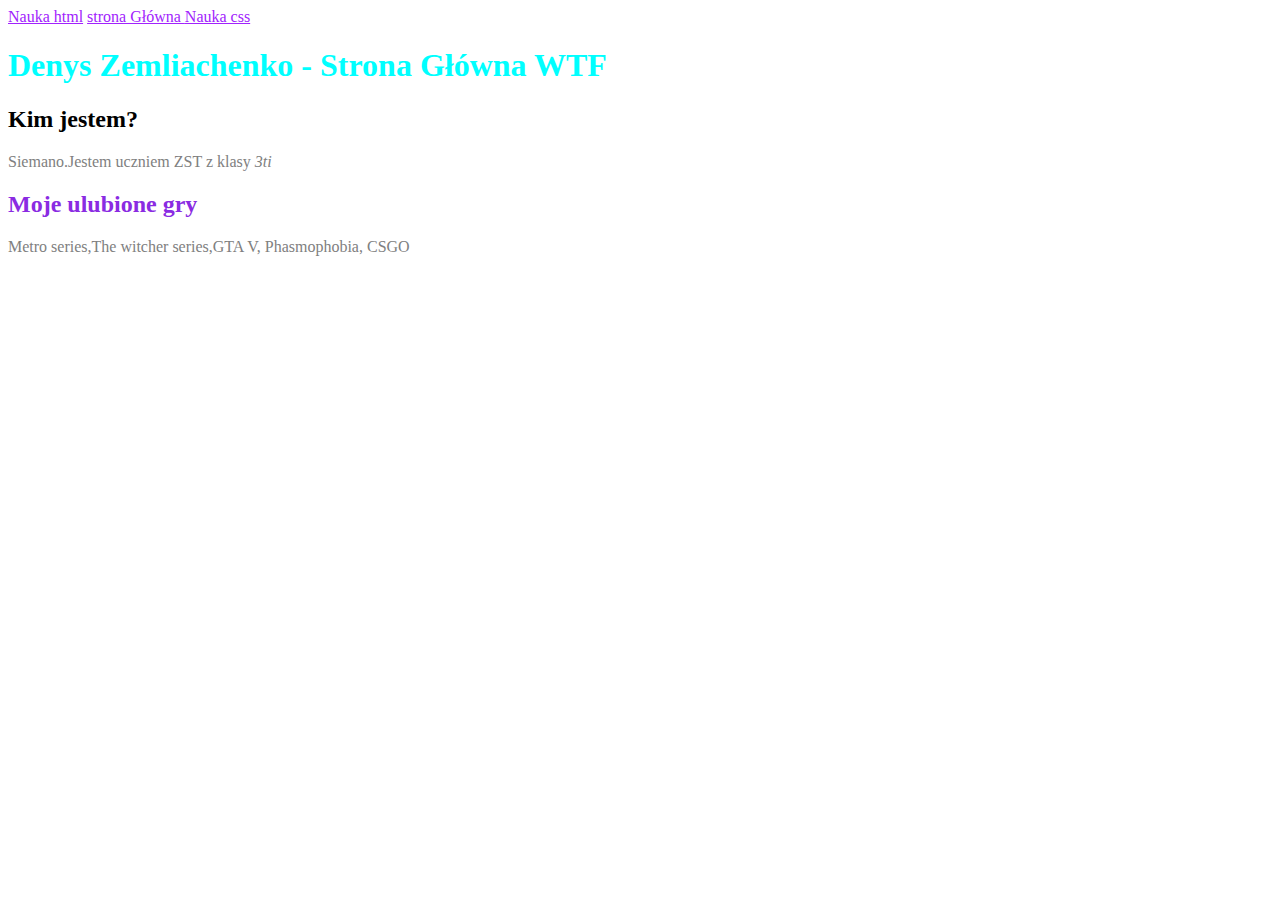
==== index.html @ 18ea8334 "heading change & paragraph style" ====
<!DOCTYPE html>
<html lang="pl">
<head>
    <meta charset="UTF-8">
    <meta name="viewport" content="width=device-width, initial-scale=1.0">
    <title>Dziennik</title>
    <link href="style.css" rel="stylesheet" type="text/css">
</head>
<body>
    <header>
        <nav>
        <a href="nauka-html.html">Nauka html</a>
        <a href="index.html">strona Główna </a>
        <a href="nauka-css.html">Nauka css </a>
    
        </nav>
    </header>
    <main>
        <header id="top"><h1>Denys Zemliachenko - Strona Główna WTF</h1>
        </header>

        <section>
            <h2>Kim jestem?</h2>
            <p>Siemano.Jestem uczniem ZST z klasy <em>3ti</em></p>
        </section>
        <section>
            <h2 class="game">Moje ulubione gry </h2>
            <p>Metro series,The witcher series,GTA V, Phasmophobia, CSGO</p>
        </section>
    </main>
    <script src="main.js"></script>
</body>
</html>
---- style.css ----
#top{
    color: aqua;
}
.game{
    color:blueviolet;
}
nav a{
    color: #a123fd;
}
p{
    color: gray;
}
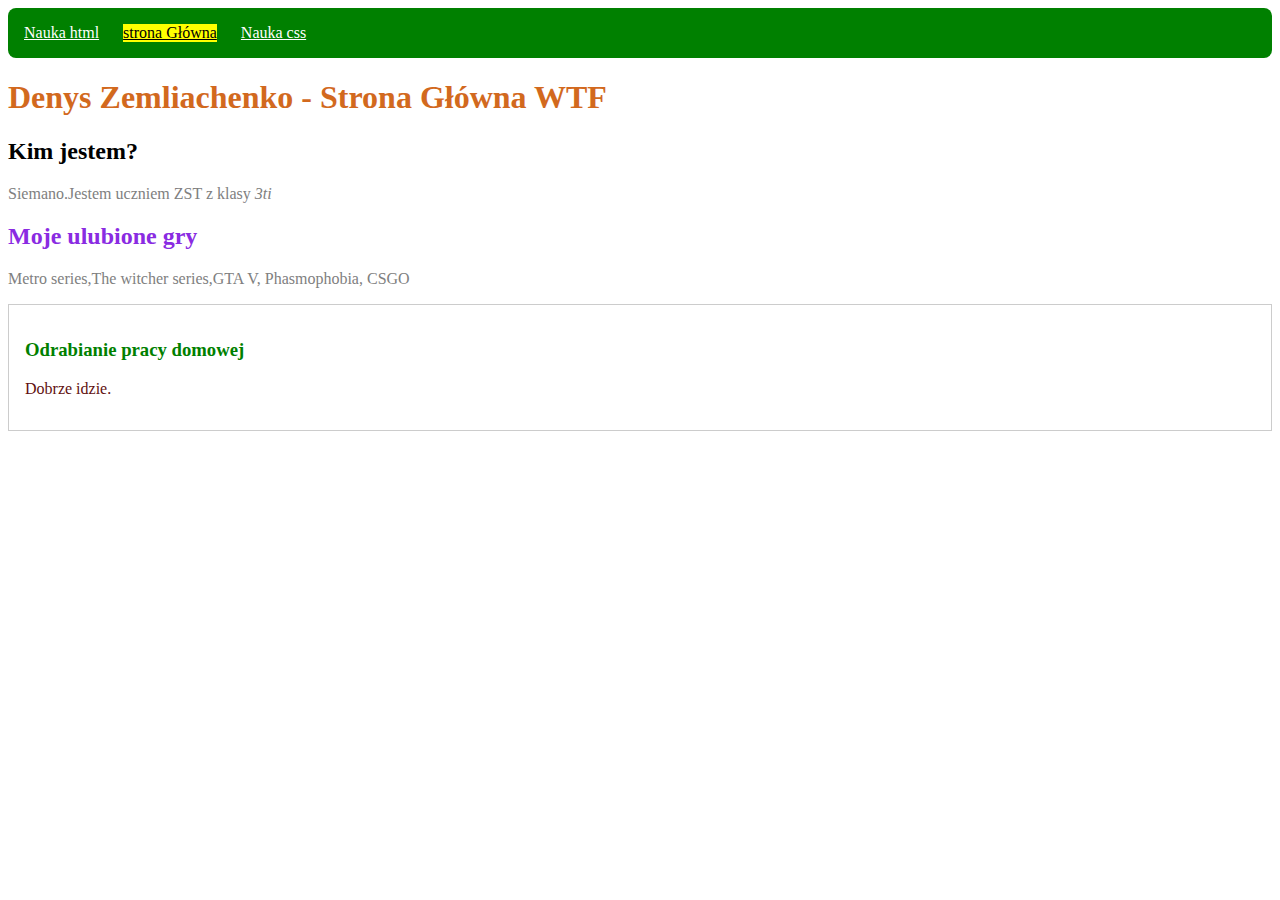
==== commit 5d053da1: "Changed color and look in css and add article in html.Added js in test" ====
--- a/index.html
+++ b/index.html
@@ -8,15 +8,17 @@
 </head>
 <body>
     <header>
-        <nav>
-        <a href="nauka-html.html">Nauka html</a>
-        <a href="index.html">strona Główna </a>
-        <a href="nauka-css.html">Nauka css </a>
+        <nav class="navigation">
+        <a class="navigation__link" href="nauka-html.html">Nauka html</a>
+        <a class="navigation__link navigation__link--hompage" href="index.html">strona Główna </a>
+        <a class="navigation__link" href="nauka-css.html">Nauka css </a>
     
         </nav>
     </header>
     <main>
-        <header id="top"><h1>Denys Zemliachenko - Strona Główna WTF</h1>
+        <header>
+            <h1 class="main-heading main-heading--js" id="top">
+                Denys Zemliachenko - Strona Główna WTF</h1>
         </header>
 
         <section>
@@ -27,6 +29,10 @@
             <h2 class="game">Moje ulubione gry </h2>
             <p>Metro series,The witcher series,GTA V, Phasmophobia, CSGO</p>
         </section>
+        <article class="week-summary">
+            <h3 class="week-summary__title">Odrabianie pracy domowej</h3>
+            <p class="week-summary__description">Dobrze idzie.</p>
+        </article>
     </main>
     <script src="main.js"></script>
 </body>
--- a/style.css
+++ b/style.css
@@ -1,5 +1,5 @@
 #top{
-    color: aqua;
+    color:;
 }
 .game{
     color:blueviolet;
@@ -9,4 +9,34 @@
 }
 p{
     color: gray;
-}+}
+.main-heading{
+    color: chocolate;
+}
+.navigation{
+    background: green;
+    padding: 16px;
+    border-radius: 8px;
+}
+.navigation__link{
+    color: #fff;
+    display: inline-block;
+    margin-right: 20px;
+}
+.navigation__link--hompage{
+    background: yellow;
+    color: #000;
+}
+.week-summary{
+    padding: 16px;
+    border: 1px solid #ccc;
+    margin-bottom: 16px;
+}
+.week-summary__description{
+    color: #5f0f0f;
+}
+
+.week-summary__title{
+    color: green;
+}
+
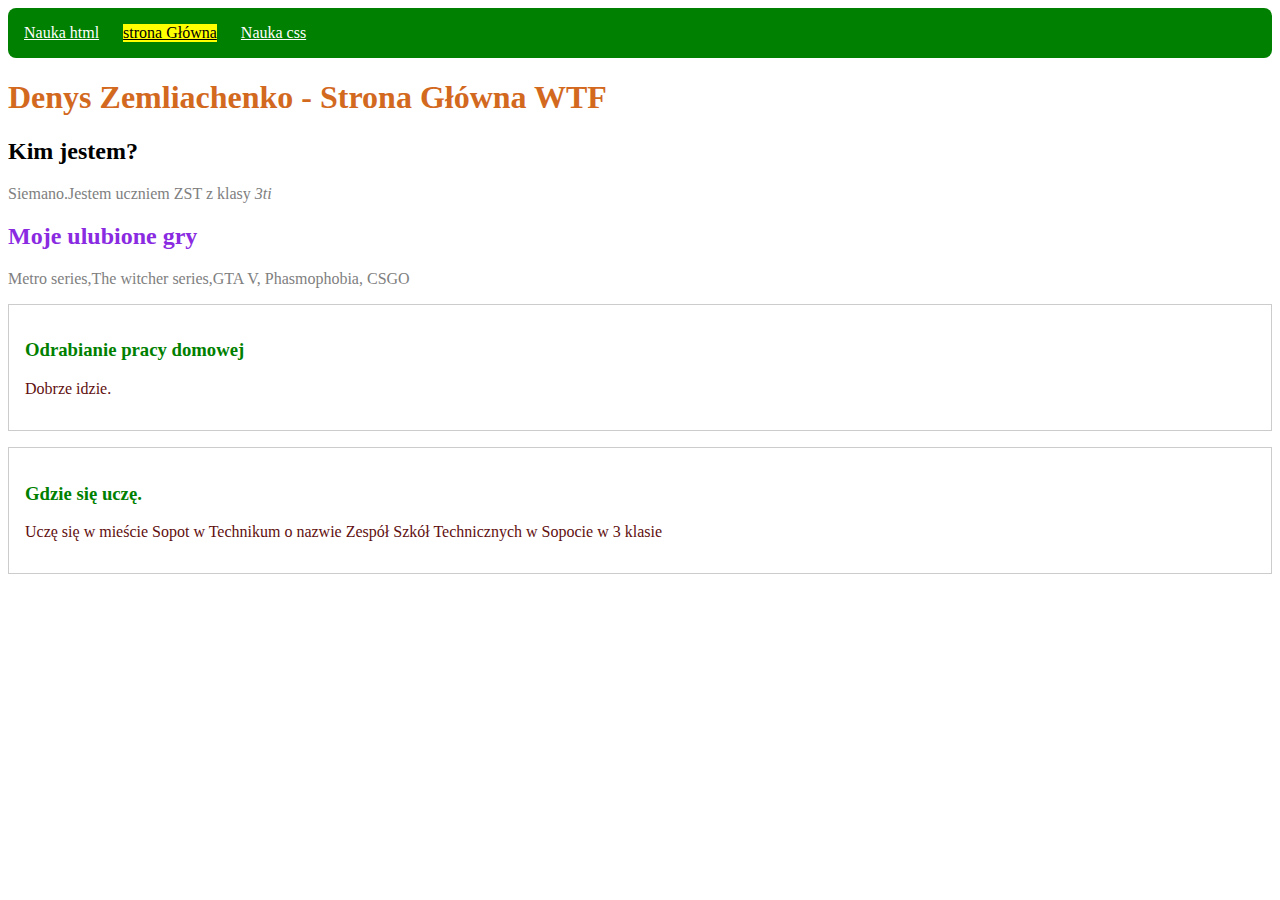
==== commit 5a9fd294: "add new text with js and colored it" ====
--- a/index.html
+++ b/index.html
@@ -34,6 +34,15 @@
             <p class="week-summary__description">Dobrze idzie.</p>
         </article>
     </main>
+    
+    <article class="homework">
+        <h3 class="homework--title" id="homework">
+cos
+        </h3>
+        <p class="homework--description">
+
+        </p>
+    </article>
     <script src="main.js"></script>
 </body>
 </html>--- a/style.css
+++ b/style.css
@@ -39,4 +39,18 @@
 .week-summary__title{
     color: green;
 }
+.homework{
+    padding: 16px;
+    border: 1px solid #ccc;
+    margin-bottom: 16px;
+}
+.homework--title{
+    color: green;
 
+}
+.homework--description{
+    color: #5f0f0f;
+
+}
+
+
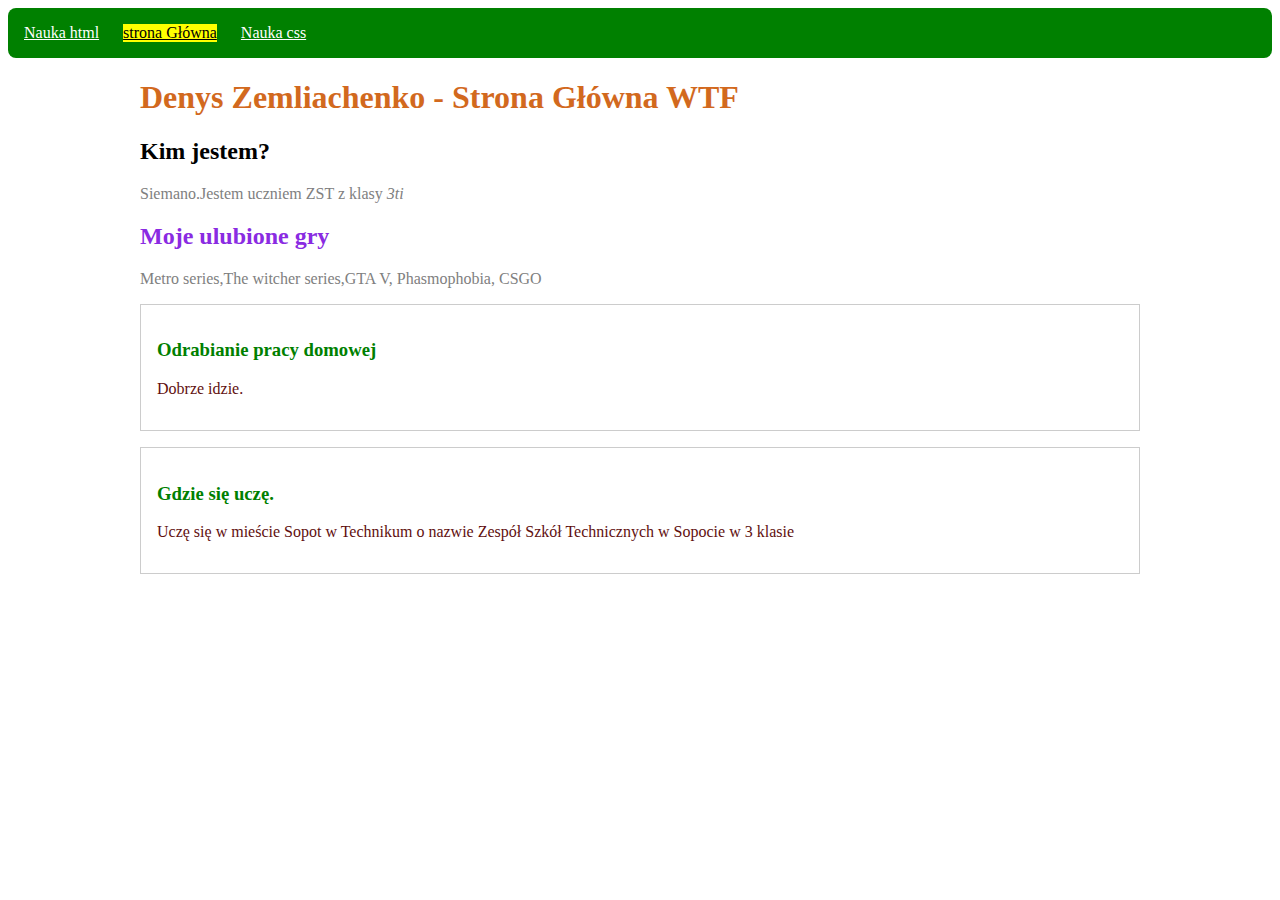
==== commit 642157c3: "upgrade my website" ====
--- a/index.html
+++ b/index.html
@@ -1,48 +1,47 @@
 <!DOCTYPE html>
 <html lang="pl">
-<head>
-    <meta charset="UTF-8">
-    <meta name="viewport" content="width=device-width, initial-scale=1.0">
+  <head>
+    <meta charset="UTF-8" />
+    <meta name="viewport" content="width=device-width, initial-scale=1.0" />
     <title>Dziennik</title>
-    <link href="style.css" rel="stylesheet" type="text/css">
-</head>
-<body>
+    <link href="style.css" rel="stylesheet" type="text/css" />
+  </head>
+  <body>
     <header>
-        <nav class="navigation">
+      <nav class="navigation">
         <a class="navigation__link" href="nauka-html.html">Nauka html</a>
-        <a class="navigation__link navigation__link--hompage" href="index.html">strona Główna </a>
+        <a class="navigation__link navigation__link--hompage" href="index.html"
+          >strona Główna
+        </a>
         <a class="navigation__link" href="nauka-css.html">Nauka css </a>
+      </nav>
+    </header>
+    <main class="main">
+      <header>
+        <h1 class="main-heading main-heading--js" id="top">
+          Denys Zemliachenko - Strona Główna WTF
+        </h1>
+      </header>
+
+      <section>
+        <h2>Kim jestem?</h2>
+        <p>Siemano.Jestem uczniem ZST z klasy <em>3ti</em></p>
+      </section>
+      <section>
+        <h2 class="game">Moje ulubione gry</h2>
+        <p>Metro series,The witcher series,GTA V, Phasmophobia, CSGO</p>
+      </section>
+      <article class="week-summary">
+        <h3 class="week-summary__title">Odrabianie pracy domowej</h3>
+        <p class="week-summary__description">Dobrze idzie.</p>
+      </article>
     
-        </nav>
-    </header>
-    <main>
-        <header>
-            <h1 class="main-heading main-heading--js" id="top">
-                Denys Zemliachenko - Strona Główna WTF</h1>
-        </header>
 
-        <section>
-            <h2>Kim jestem?</h2>
-            <p>Siemano.Jestem uczniem ZST z klasy <em>3ti</em></p>
-        </section>
-        <section>
-            <h2 class="game">Moje ulubione gry </h2>
-            <p>Metro series,The witcher series,GTA V, Phasmophobia, CSGO</p>
-        </section>
-        <article class="week-summary">
-            <h3 class="week-summary__title">Odrabianie pracy domowej</h3>
-            <p class="week-summary__description">Dobrze idzie.</p>
-        </article>
-    </main>
-    
     <article class="homework">
-        <h3 class="homework--title" id="homework">
-cos
-        </h3>
-        <p class="homework--description">
-
-        </p>
+      <h3 class="homework--title">cos</h3>
+      <p class="homework--description"></p>
     </article>
+  </main>
     <script src="main.js"></script>
-</body>
-</html>+  </body>
+</html>
--- a/style.css
+++ b/style.css
@@ -1,56 +1,56 @@
-#top{
-    color:;
+#top {
+  color: ;
 }
-.game{
-    color:blueviolet;
+.game {
+  color: blueviolet;
 }
-nav a{
-    color: #a123fd;
+nav a {
+  color: #a123fd;
 }
-p{
-    color: gray;
+p {
+  color: gray;
 }
-.main-heading{
-    color: chocolate;
+.main-heading {
+  color: chocolate;
 }
-.navigation{
-    background: green;
-    padding: 16px;
-    border-radius: 8px;
+.navigation {
+  background: green;
+  padding: 16px;
+  border-radius: 8px;
 }
-.navigation__link{
-    color: #fff;
-    display: inline-block;
-    margin-right: 20px;
+.navigation__link {
+  color: #fff;
+  display: inline-block;
+  margin-right: 20px;
 }
-.navigation__link--hompage{
-    background: yellow;
-    color: #000;
+.navigation__link--hompage {
+  background: yellow;
+  color: #000;
 }
-.week-summary{
-    padding: 16px;
-    border: 1px solid #ccc;
-    margin-bottom: 16px;
+.week-summary {
+  padding: 16px;
+  border: 1px solid #ccc;
+  margin-bottom: 16px;
 }
-.week-summary__description{
-    color: #5f0f0f;
+.week-summary__description {
+  color: #5f0f0f;
 }
 
-.week-summary__title{
-    color: green;
+.week-summary__title {
+  color: green;
 }
-.homework{
-    padding: 16px;
-    border: 1px solid #ccc;
-    margin-bottom: 16px;
+.homework {
+  padding: 16px;
+  border: 1px solid #ccc;
+  margin-bottom: 16px;
 }
-.homework--title{
-    color: green;
-
+.homework--title {
+  color: green;
 }
-.homework--description{
-    color: #5f0f0f;
-
+.homework--description {
+  color: #5f0f0f;
 }
-
-
+.main{
+  max-width: 1000px;
+  margin: 0 auto;
+}
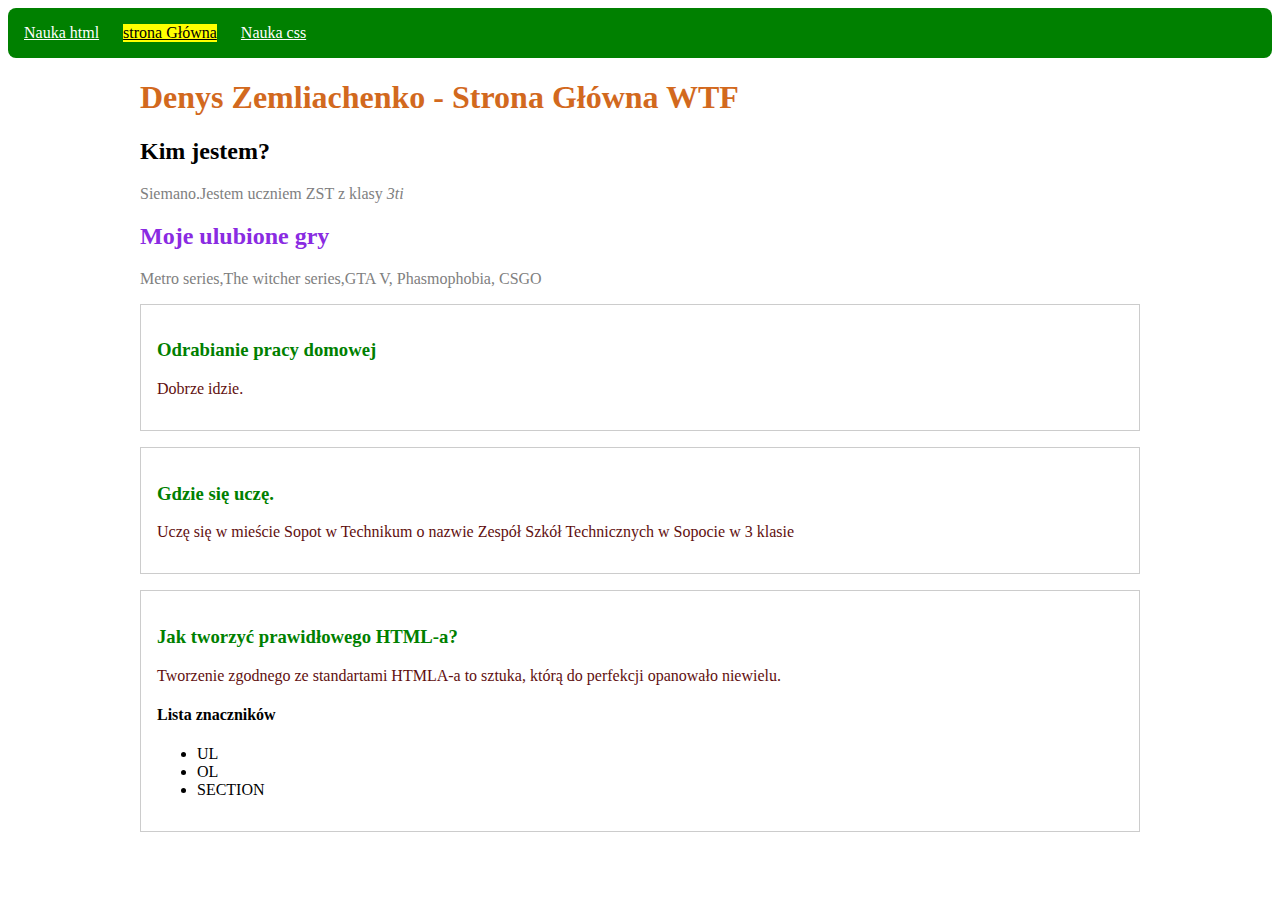
==== commit f27b8dcc: "add new article" ====
--- a/index.html
+++ b/index.html
@@ -41,6 +41,18 @@
       <h3 class="homework--title">cos</h3>
       <p class="homework--description"></p>
     </article>
+    <article class="week-summary week-summary--special">
+      <h3 class="week-summary__title">Jak tworzyć prawidłowego HTML-a?</h3>
+      <p class="week-summary__description">Tworzenie zgodnego ze standartami HTMLA-a to sztuka, którą do perfekcji opanowało niewielu.</p>
+    <section>
+      <h4>Lista znaczników</h4>
+      <ul>
+        <li>UL</li>
+        <li>OL</li>
+        <li>SECTION</li>
+      </ul>
+    </section>
+    </article>
   </main>
     <script src="main.js"></script>
   </body>
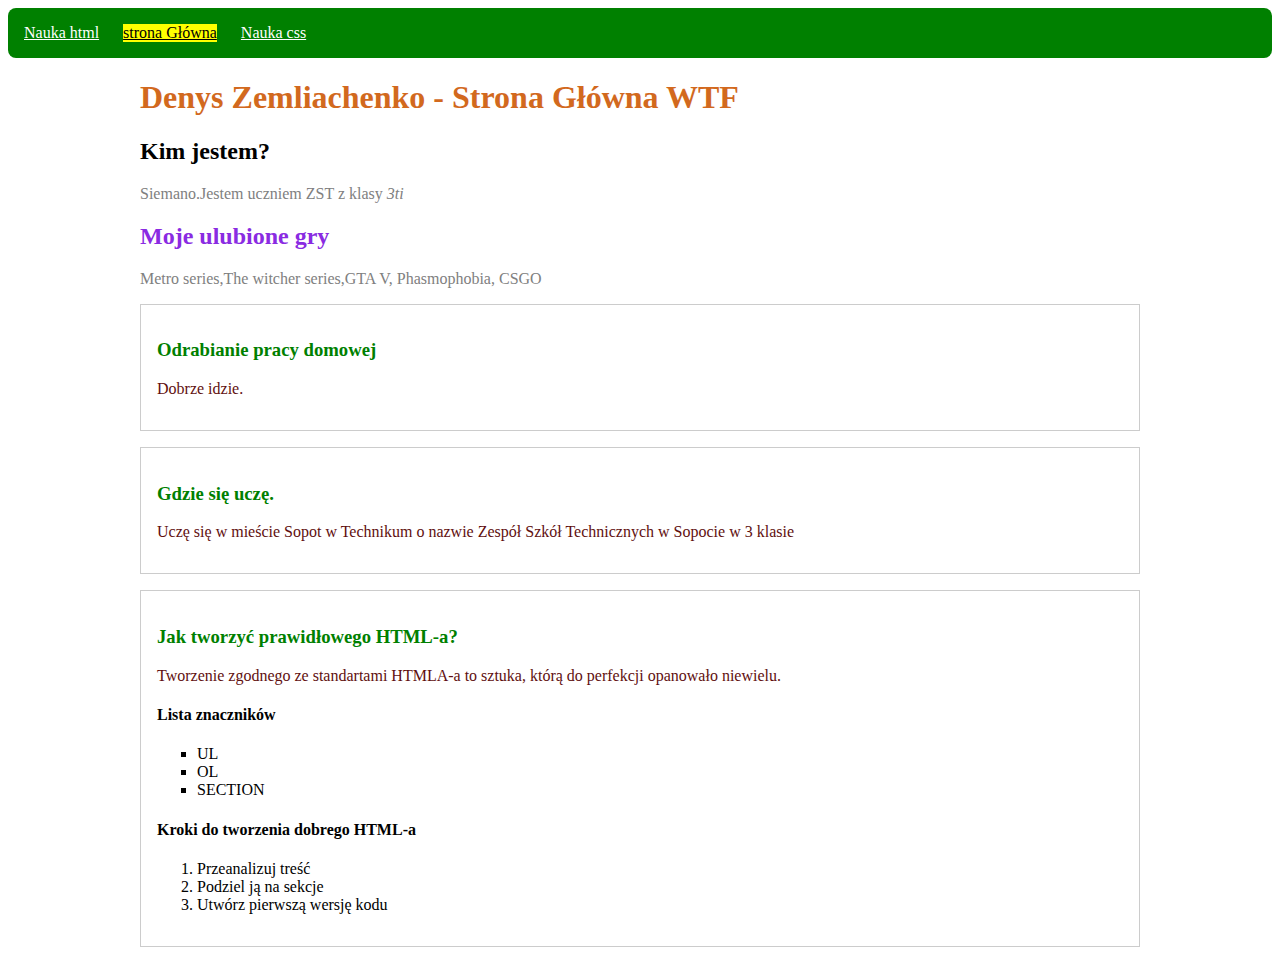
==== commit aefcee3b: "add list" ====
--- a/index.html
+++ b/index.html
@@ -46,11 +46,19 @@
       <p class="week-summary__description">Tworzenie zgodnego ze standartami HTMLA-a to sztuka, którą do perfekcji opanowało niewielu.</p>
     <section>
       <h4>Lista znaczników</h4>
-      <ul>
-        <li>UL</li>
-        <li>OL</li>
-        <li>SECTION</li>
+      <ul class="list">
+        <li class="list__item">UL</li>
+        <li class="list__item">OL</li>
+        <li class="list__item">SECTION</li>
       </ul>
+    </section>
+    <section>
+      <h4>Kroki do tworzenia dobrego HTML-a</h4>
+      <ol>
+        <li>Przeanalizuj treść</li>
+        <li>Podziel ją na sekcje</li>
+        <li>Utwórz pierwszą wersję kodu</li>
+      </ol>
     </section>
     </article>
   </main>
--- a/style.css
+++ b/style.css
@@ -54,3 +54,6 @@
   max-width: 1000px;
   margin: 0 auto;
 }
+.list{
+  list-style: square;
+}
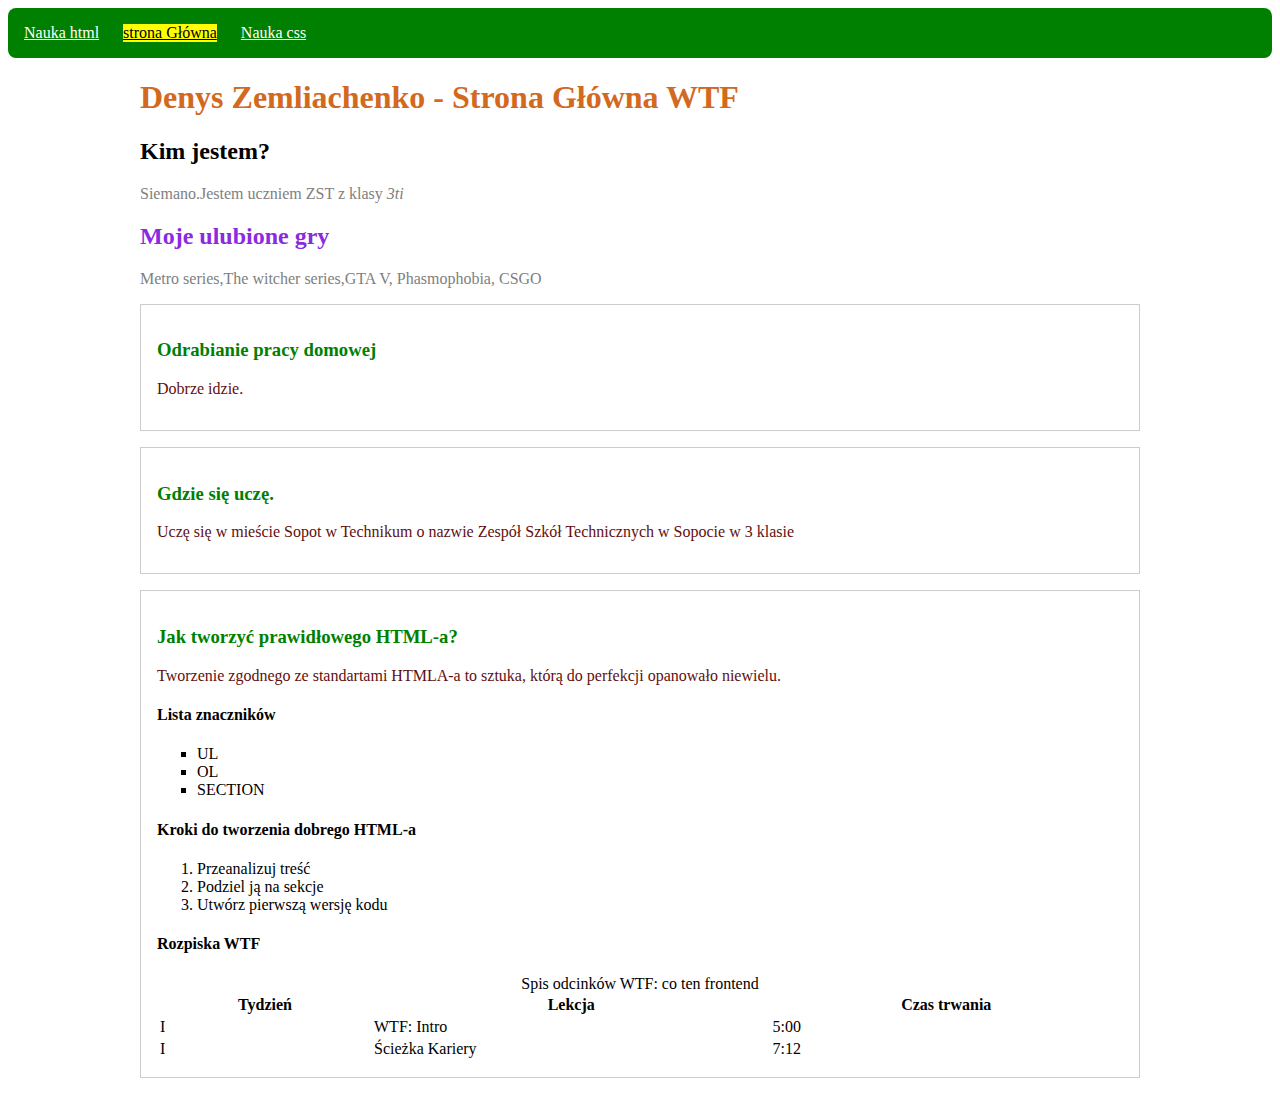
==== commit b9f49377: "add table" ====
--- a/index.html
+++ b/index.html
@@ -60,6 +60,32 @@
         <li>Utwórz pierwszą wersję kodu</li>
       </ol>
     </section>
+    <section>
+      <h4>Rozpiska WTF</h4>
+      <table class="table">
+        <caption>Spis odcinków WTF: co ten frontend</caption>
+        <thead>
+          <tr>
+            <th>Tydzień</th>
+            <th>Lekcja</th>
+            <th>Czas trwania</th>
+          </tr>
+        </thead>
+        <tbody>
+          <tr>
+            <td>I</td>
+            <td>WTF: Intro</td>
+            <td>5:00</td>
+          </tr>
+          <tr>
+            <td>I</td>
+            <td>Ścieżka Kariery</td>
+            <td>7:12</td>
+          </tr>
+        </tbody>
+
+      </table>
+    </section>
     </article>
   </main>
     <script src="main.js"></script>
--- a/style.css
+++ b/style.css
@@ -57,3 +57,6 @@
 .list{
   list-style: square;
 }
+.table{
+  width: 100%;
+}
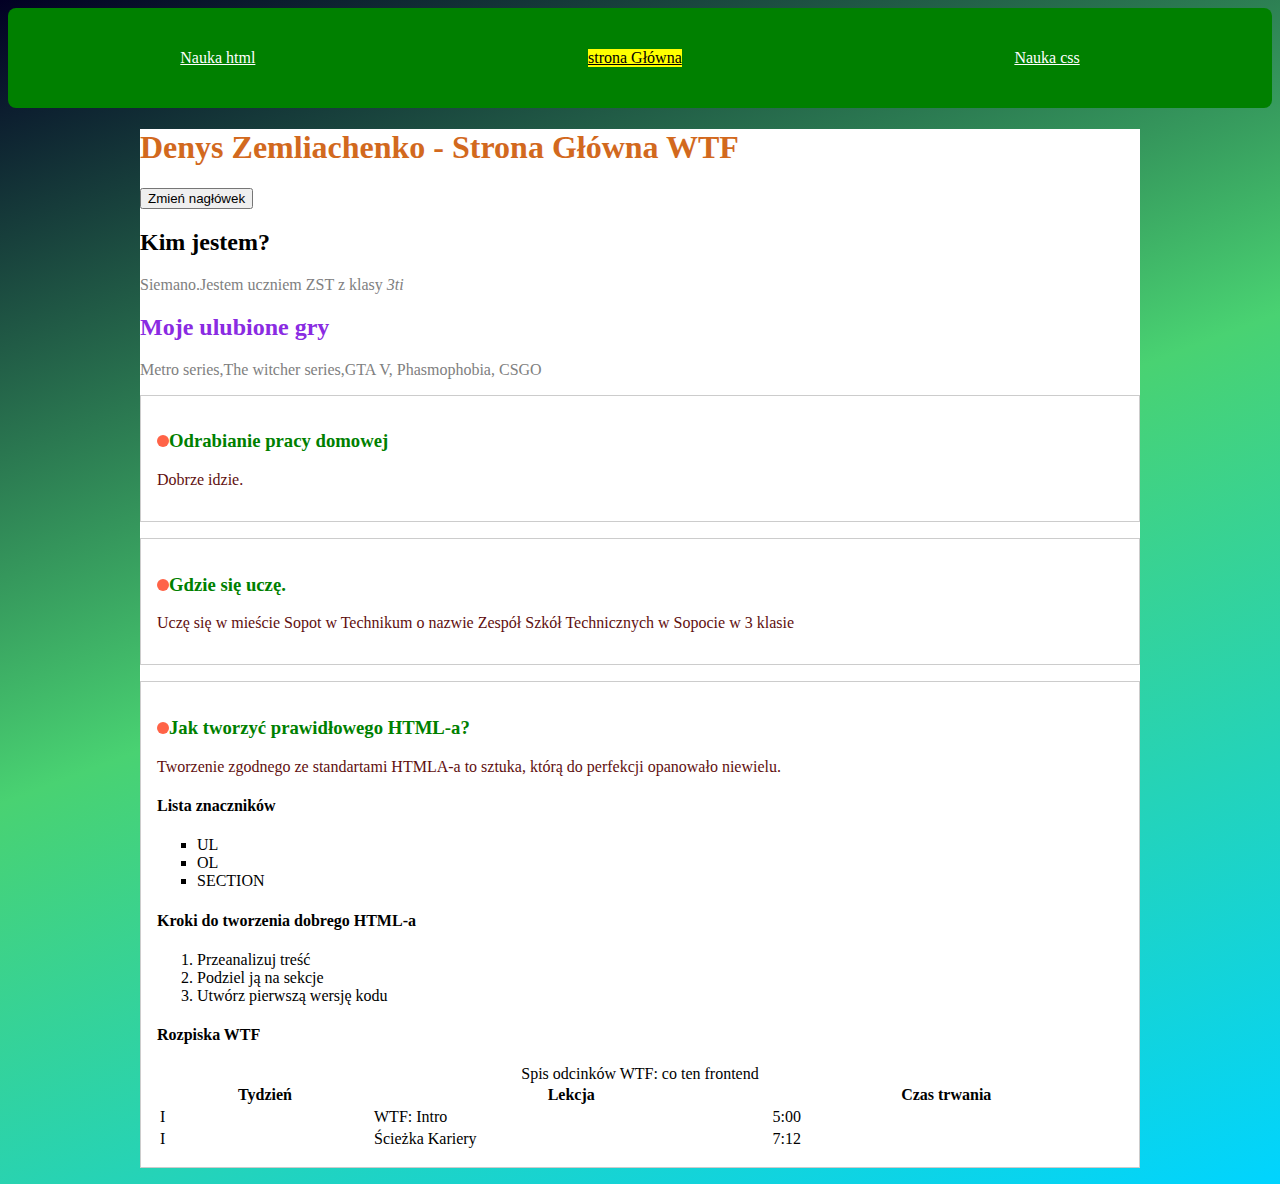
==== commit 1845df2f: "upgrade css js and html" ====
--- a/index.html
+++ b/index.html
@@ -21,6 +21,7 @@
         <h1 class="main-heading main-heading--js" id="top">
           Denys Zemliachenko - Strona Główna WTF
         </h1>
+        <button class="action--js">Zmień nagłówek</button>
       </header>
 
       <section>
@@ -37,8 +38,8 @@
       </article>
     
 
-    <article class="homework">
-      <h3 class="homework--title">cos</h3>
+    <article class="homework ">
+      <h3 class="homework--title week-summary__title">cos</h3>
       <p class="homework--description"></p>
     </article>
     <article class="week-summary week-summary--special">
--- a/style.css
+++ b/style.css
@@ -1,3 +1,13 @@
+html{
+  box-sizing: border-box;
+}
+*,*:before, *:after {
+  box-sizing: inherit;
+}
+body{
+  background: rgb(2,0,36);
+background: linear-gradient(159deg, rgba(2,0,36,1) 0%, rgba(73,210,114,1) 48%, rgba(0,212,255,1) 100%);
+}
 #top {
   color: ;
 }
@@ -17,12 +27,30 @@
   background: green;
   padding: 16px;
   border-radius: 8px;
+  display: flex;
+  justify-content:space-around;
+  height: 100px;
+  align-items: center;
 }
 .navigation__link {
   color: #fff;
   display: inline-block;
   margin-right: 20px;
 }
+
+.navigation__link:hover{
+  color: cadetblue;
+}
+
+.navigation__link:focus{
+  border: 3px solid yellow;
+}
+
+.navigation__link:visited{
+  color: gray;
+}
+
+
 .navigation__link--hompage {
   background: yellow;
   color: #000;
@@ -39,6 +67,15 @@
 .week-summary__title {
   color: green;
 }
+
+.week-summary__title::before{
+  content: "";
+  display: inline-block;
+  width: 12px;
+  height: 12px;
+  background-color: tomato;
+  border-radius: 50%;
+}
 .homework {
   padding: 16px;
   border: 1px solid #ccc;
@@ -53,6 +90,7 @@
 .main{
   max-width: 1000px;
   margin: 0 auto;
+  background-color: #fff;
 }
 .list{
   list-style: square;
@@ -60,3 +98,7 @@
 .table{
   width: 100%;
 }
+ 
+.klasa-z-js{
+  background-color: yellow;
+}